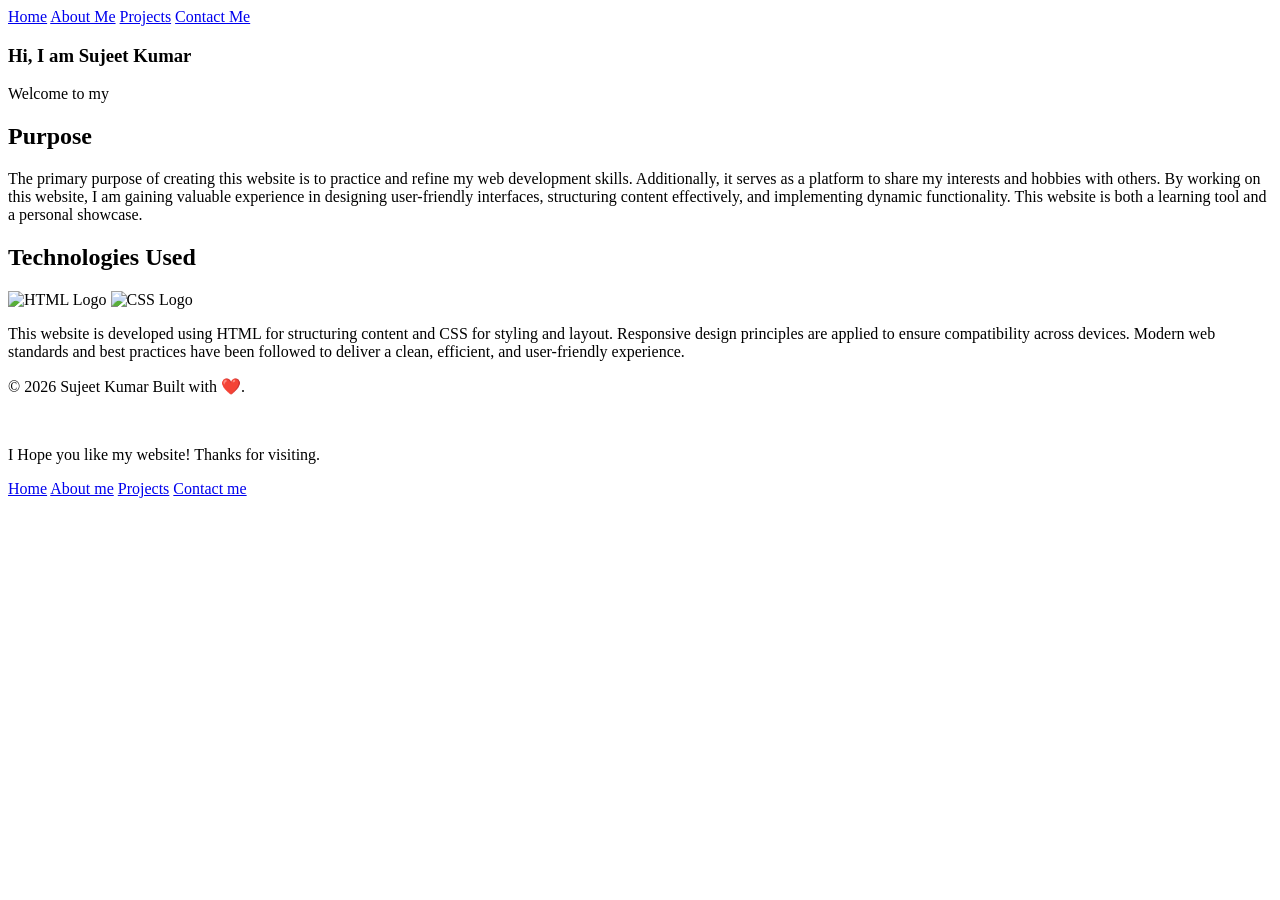
==== index.html @ b94a5885 "Add Google site verification meta tag" ====
<!DOCTYPE html>
<html lang="en">

<head>
  <meta charset="UTF-8">
  <meta name="viewport" content="width=device-width, initial-scale=1.0">
  <meta name="google-site-verification" content="juplNA9U8TRi3caqln1G-jsgdGdIeUuGojswP_XyJxQ" />
  <meta name="description" content="Personal portfolio website showcasing my web development projects, skills, and experience in HTML, CSS, and JavaScript.">
  <title>My Portfolio | Web Developer</title>

  <link rel="stylesheet" href="style.css">
  <link href="https://fonts.googleapis.com/css2?family=Nunito&display=swap" rel="stylesheet">
</head>

<body>

  <!-- Header / Navigation -->
  <header>
    <div class="navi">
      <nav>
        <a href="index.html">Home</a>
        <a href="about.html">About Me</a>
        <a href="projects.html">Projects</a>
        <a href="contact.html">Contact Me</a>
      </nav>
    </div>
  </header>

  <!-- Main Content -->
  <main>
    <article>

      <!-- Introduction Section -->
      <section>
  <div class="introduction-home">

    
      <h1 id="hi">Hi, I am Sujeet Kumar</h1>
      <p id="para">
        <span id="type"></span>
      </p>
  </div>
</section>

<!-- JavaScript -->
<script>
document.addEventListener("DOMContentLoaded", function () {
  const texts = [
    "Welcome to my website! This website represents my first attempt at building a website.",
    "I am a Developer",
    "I am an Artist",
    "I am a Learner",
    "I am a Gamer"
  ];

  let count = 0;
  let index = 0;

  function type() {
    const currentText = texts[count];
    const letter = currentText.slice(0, ++index);

    document.getElementById("type").textContent = letter;

    if (letter.length === currentText.length) {
      count = (count + 1) % texts.length;
      index = 0;
      setTimeout(type, 1000);
    } else {
      setTimeout(type, 100);
    }
  }

  type();
});
</script>

      <!-- Purpose Section -->
      <section>
        <div class="middle-part">
          <h2 class="head">Purpose</h2>
          <p>
            The primary purpose of creating this website is to practice and refine my web development skills. Additionally, it serves as a platform to share my interests and hobbies with others. By working on this website, I am gaining valuable experience in designing user-friendly interfaces, structuring content effectively, and implementing dynamic functionality. This website is both a learning tool and a personal showcase.
          </p>
        </div>
      </section>

      <!-- Technologies Used Section -->
      <section>
        <div class="middle-part">
          <h2 class="head">Technologies Used</h2>

          <div class="image-container">
            <img src="html.jpg" alt="HTML Logo" class="im">
            <img src="css.jpg" alt="CSS Logo" class="im">
          </div>

          <p>
            This website is developed using HTML for structuring content and CSS for styling and layout. Responsive design principles are applied to ensure compatibility across devices. Modern web standards and best practices have been followed to deliver a clean, efficient, and user-friendly experience.
          </p>
        </div>
      </section>

    </article>
  </main>

  <!--footer-->
  <div class="foot">
  <footer>
    <p class="msg"> © 2026 Sujeet Kumar Built with ❤️. </p> <br>
    <p class="msg"> I Hope you like my website! Thanks for visiting.</p>
    <div class="na">
      <a href="index.html" class="pad">Home</a>
      <a href="about.html" class="pad">About me</a>
      <a href="projects.html" class="pad">Projects</a>
      <a href="contact.html" class="pad">Contact me</a>
    </div>
  </footer>
  </div>
</body>
</html>
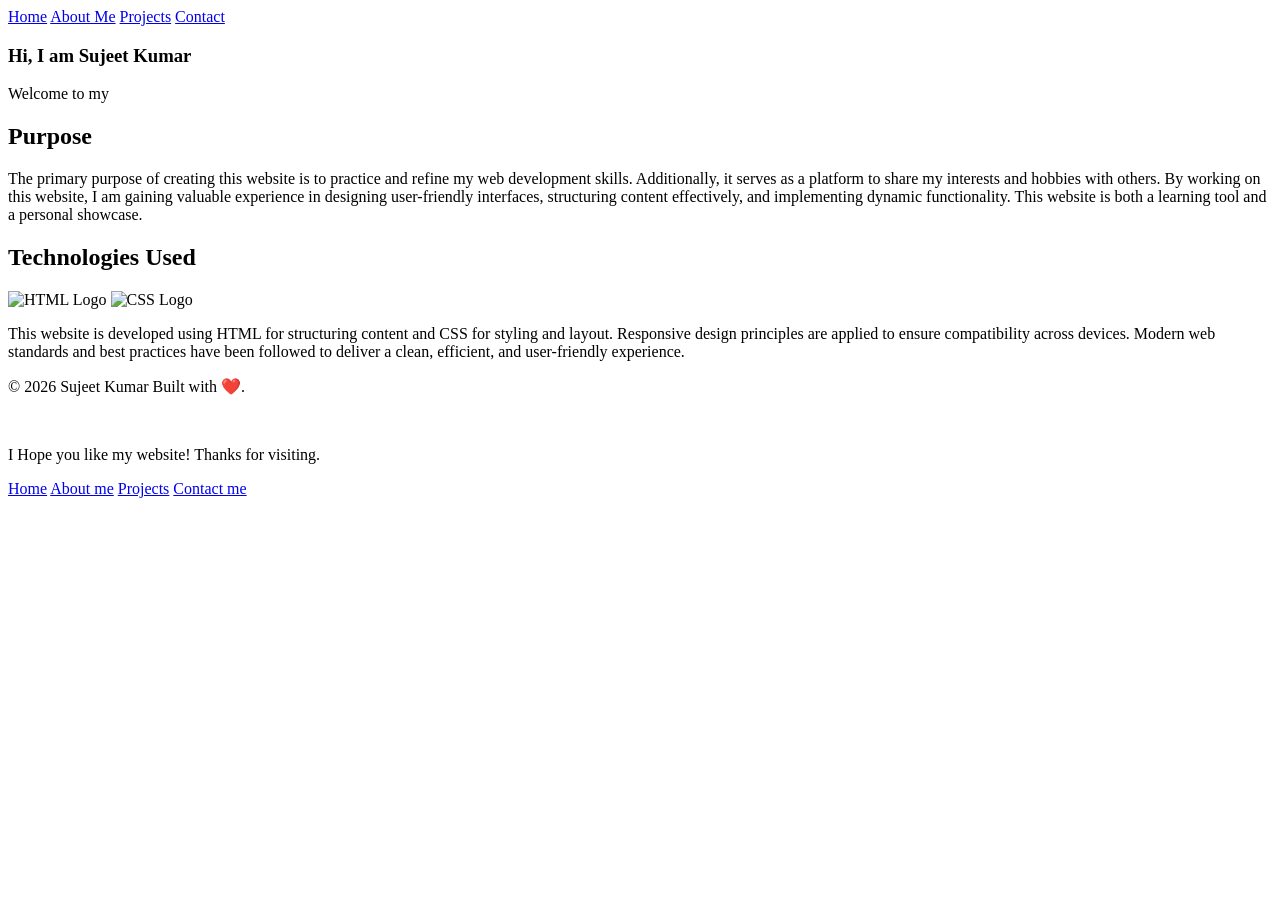
==== commit 05dc2c32: "Change 'Contact Me' link text to 'Contact'" ====
--- a/index.html
+++ b/index.html
@@ -4,7 +4,6 @@
 <head>
   <meta charset="UTF-8">
   <meta name="viewport" content="width=device-width, initial-scale=1.0">
-  <meta name="google-site-verification" content="juplNA9U8TRi3caqln1G-jsgdGdIeUuGojswP_XyJxQ" />
   <meta name="description" content="Personal portfolio website showcasing my web development projects, skills, and experience in HTML, CSS, and JavaScript.">
   <title>My Portfolio | Web Developer</title>
 
@@ -21,7 +20,7 @@
         <a href="index.html">Home</a>
         <a href="about.html">About Me</a>
         <a href="projects.html">Projects</a>
-        <a href="contact.html">Contact Me</a>
+        <a href="contact.html">Contact</a>
       </nav>
     </div>
   </header>
